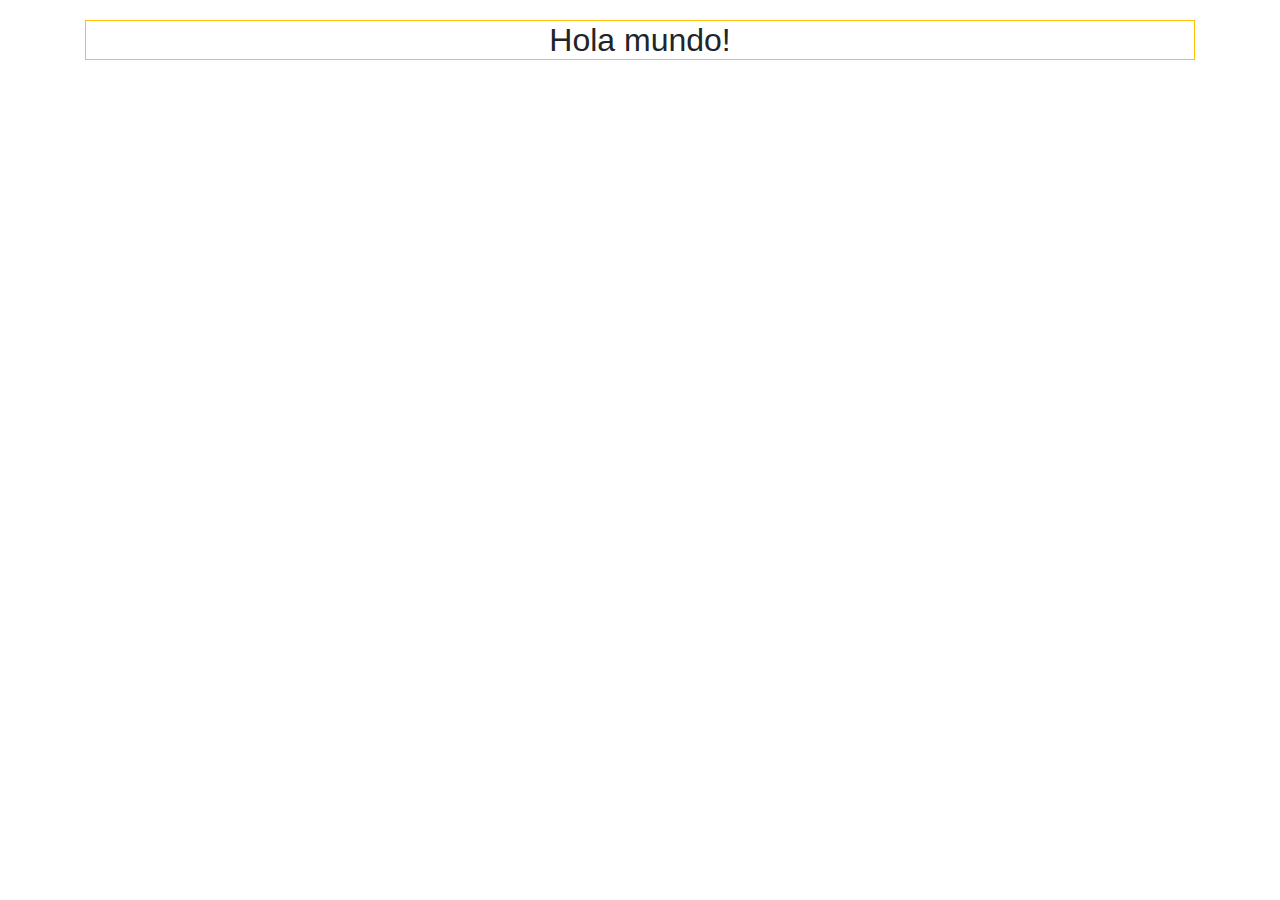
==== bootstrap4/overview.html @ 88da7cbf "Agregada la lista parcial de BS4" ====
<!DOCTYPE html>
<html lang="es">
<head>
  <meta charset="UTF-8">
  <title>Document</title>
  <link rel="stylesheet" href="./css/bootstrap.min.css">
  <style>
    #container {
      margin-top: 20px;
    }
  </style>
</head>
<body>

  <!-- Container normal [BEGIN] -->
  <section id="container" class="container">
    <div class="row">
      <div class="col text-center">
        <h2 class="border border-warning">Hola mundo!</h2>
      </div>
    </div>
  </section>
  <!-- Container normal [ENDED] -->

  <script src="./js/jquery.min.js"></script>
  <script src="./js/bootstrap.bundle.min.js"></script>
</body>
</html>
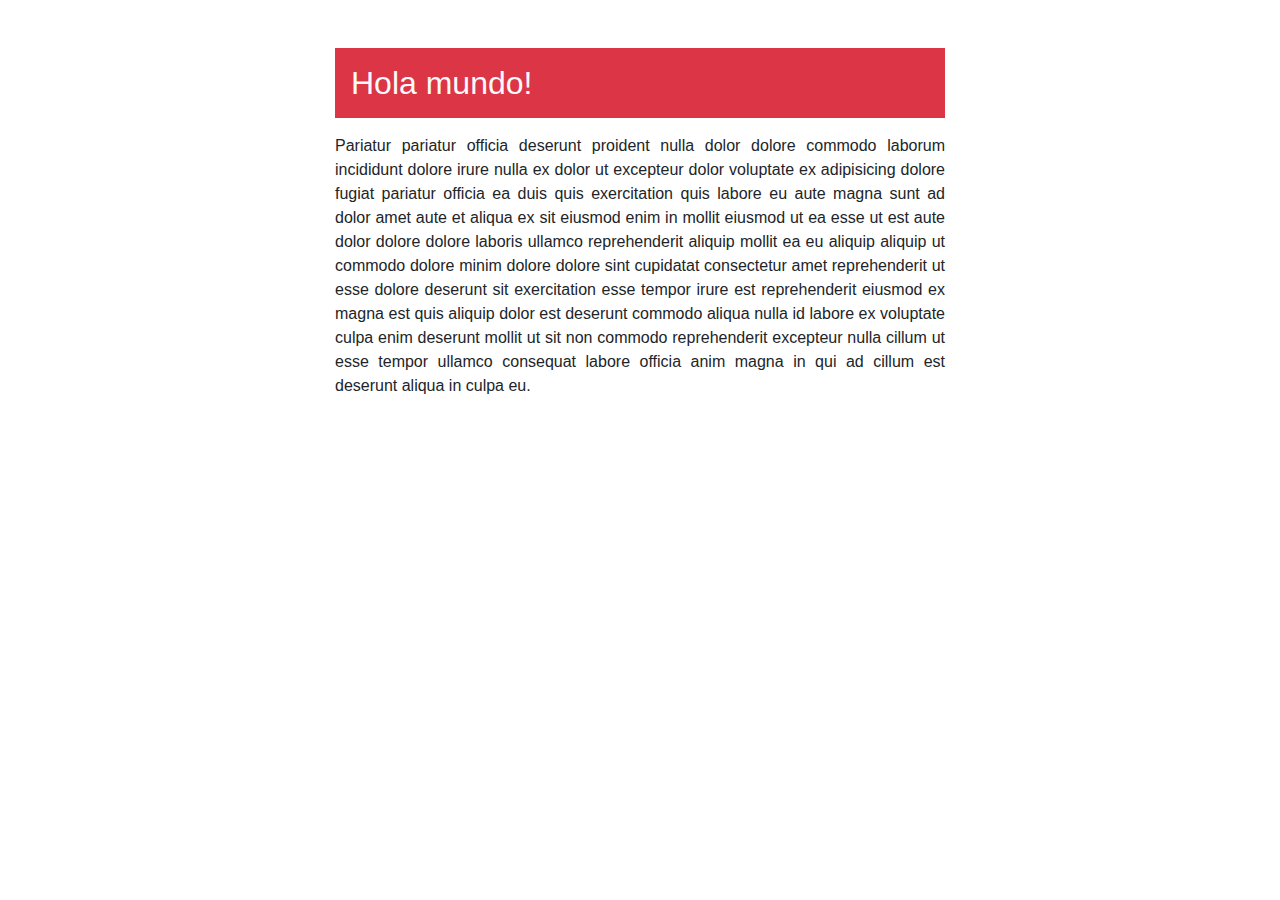
==== commit 22fb956d: "Agregadas las alertas" ====
--- a/bootstrap4/overview.html
+++ b/bootstrap4/overview.html
@@ -4,19 +4,15 @@
   <meta charset="UTF-8">
   <title>Document</title>
   <link rel="stylesheet" href="./css/bootstrap.min.css">
-  <style>
-    #container {
-      margin-top: 20px;
-    }
-  </style>
 </head>
 <body>
 
   <!-- Container normal [BEGIN] -->
-  <section id="container" class="container">
+  <section class="container-fluid">
     <div class="row">
-      <div class="col text-center">
-        <h2 class="border border-warning">Hola mundo!</h2>
+      <div class="col-10 offset-1 col-md-6 offset-md-3 text-justify">
+        <h2 class="mt-5 mb-3 p-3 bg-danger text-light"> Hola mundo!</h2>
+        <p>Pariatur pariatur officia deserunt proident nulla dolor dolore commodo laborum incididunt dolore irure nulla ex dolor ut excepteur dolor voluptate ex adipisicing dolore fugiat pariatur officia ea duis quis exercitation quis labore eu aute magna sunt ad dolor amet aute et aliqua ex sit eiusmod enim in mollit eiusmod ut ea esse ut est aute dolor dolore dolore laboris ullamco reprehenderit aliquip mollit ea eu aliquip aliquip ut commodo dolore minim dolore dolore sint cupidatat consectetur amet reprehenderit ut esse dolore deserunt sit exercitation esse tempor irure est reprehenderit eiusmod ex magna est quis aliquip dolor est deserunt commodo aliqua nulla id labore ex voluptate culpa enim deserunt mollit ut sit non commodo reprehenderit excepteur nulla cillum ut esse tempor ullamco consequat labore officia anim magna in qui ad cillum est deserunt aliqua in culpa eu.</p>
       </div>
     </div>
   </section>
